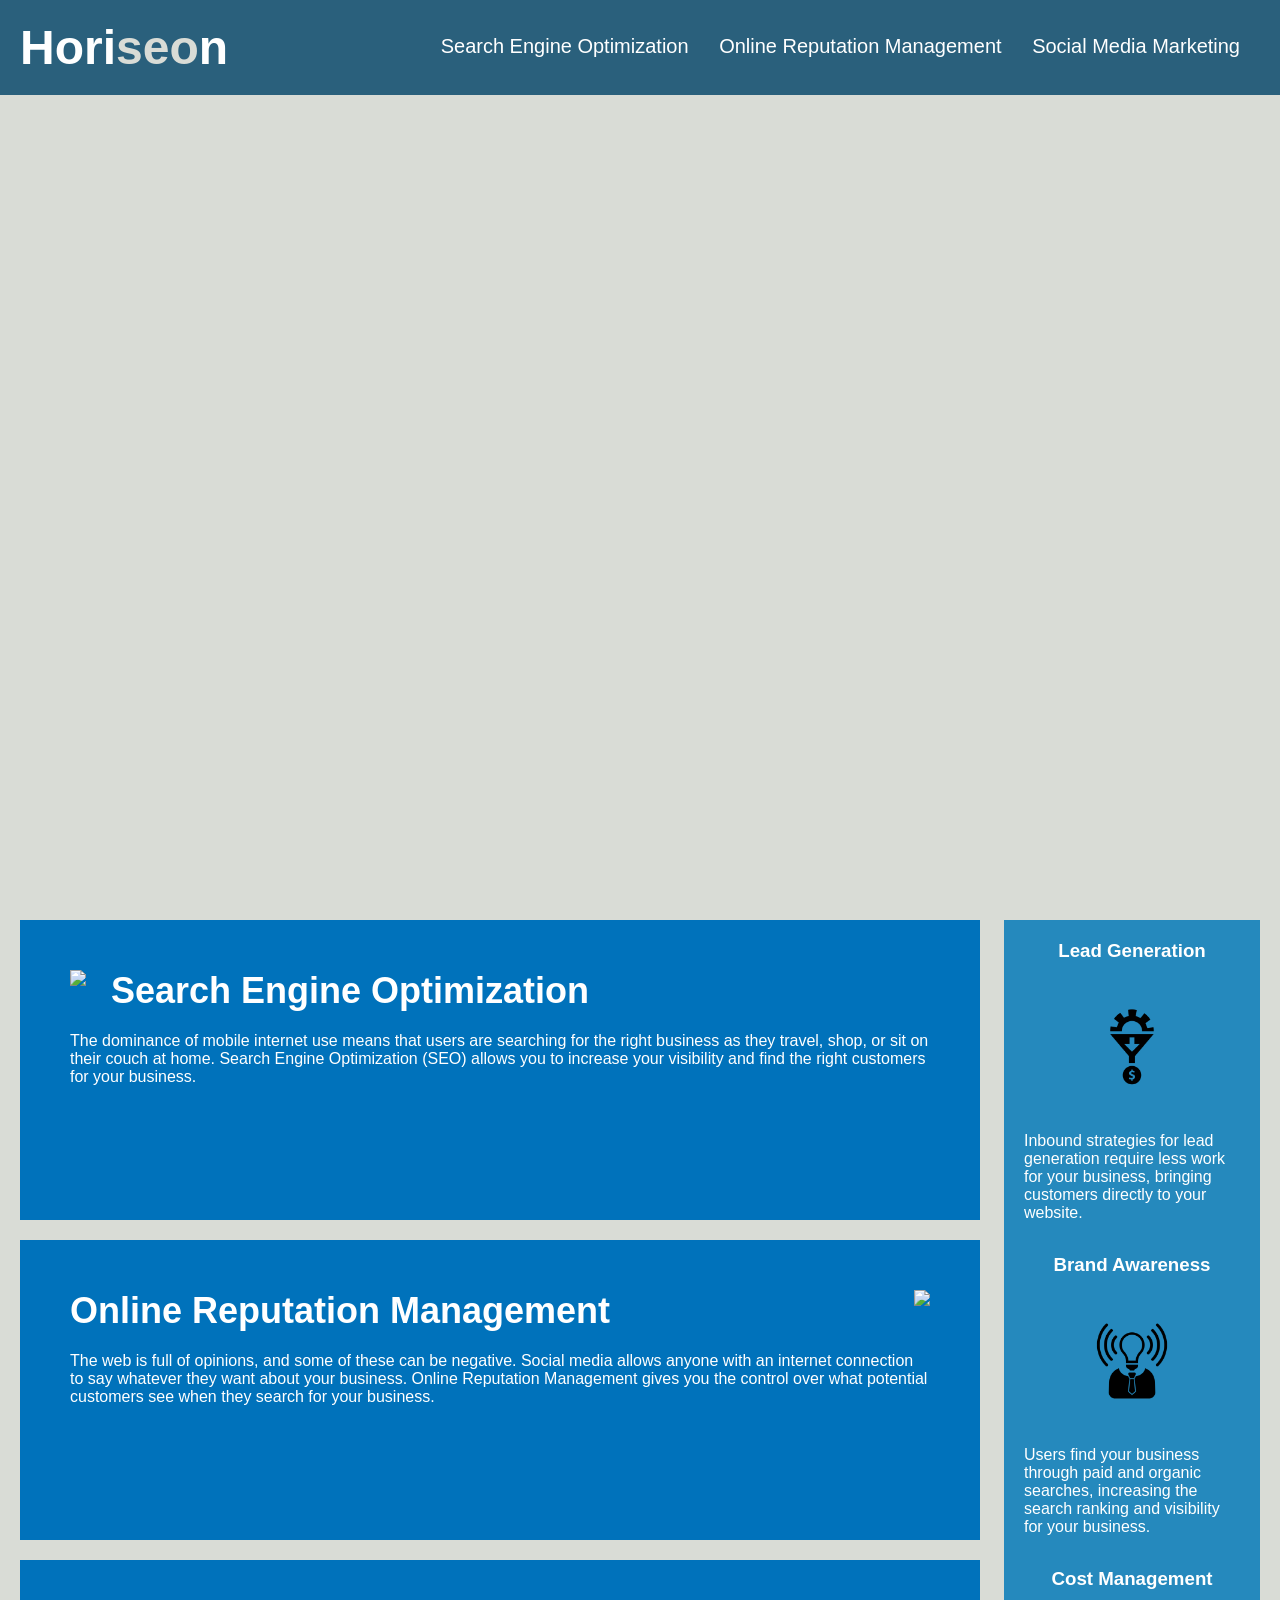
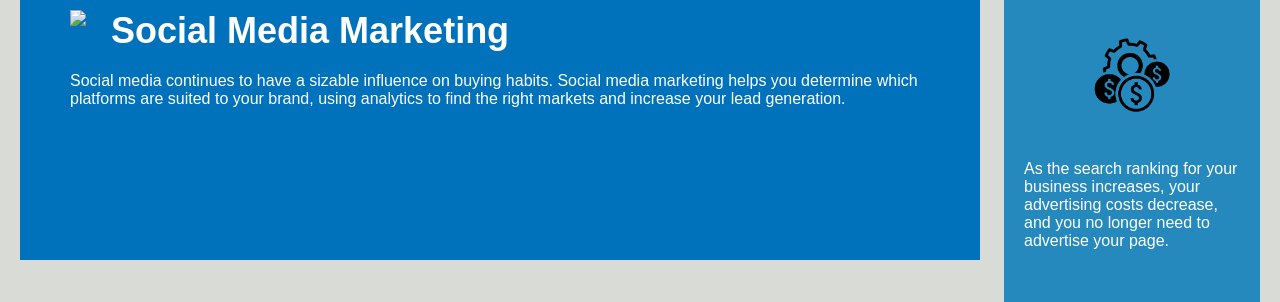
==== Develop/index.html @ b1540efb "added more rel to the images for decriptions" ====
<!DOCTYPE html>
<html lang="en-us">

<head>
    <meta charset="UTF-8"/>
    <link rel="stylesheet" href="./assets/css/style.css">
    <title>Horiseon Social Solution Services</title>
</head>

<body>
<!--The title as seen on webpage-->
    <header class="header">
        <h1>Hori<span class="seo">seo</span>n</h1>
        <div>
    <!--This is the list of links to other elements on the page-->
            <ul>
                <li>
                    <a href="#search-engine-optimization">Search Engine Optimization</a>
                </li>
                <li>
                    <a href="#online-reputation-management">Online Reputation Management</a>
                </li>
                <li>
                    <a href="#social-media-marketing">Social Media Marketing</a>
                </li>
            </ul>
        </div>
    </header>
    <!--This is the container for the main image-->
    <div class="mainImage"></div>

    <div class="content">
        <div id="search-engine-optimization" class="mainContent">
            <img src="./assets/images/search-engine-optimization.jpg" class="float-left"/>
            <h2>Search Engine Optimization</h2>
            <p>
                The dominance of mobile internet use means that users are searching 
                for the right business as they travel, shop, or sit on their 
                couch at home. Search Engine Optimization (SEO) allows you to 
                increase your visibility and find the right customers for your business.
            </p>
        </div>
        <div id="online-reputation-management" class="mainContent">
            <img src="./assets/images/online-reputation-management.jpg"
            rel=""
            class="float-right" />
            <h2>Online Reputation Management</h2>
            <p>
                The web is full of opinions, and some of these 
                can be negative. Social media allows anyone with an 
                internet connection to say whatever they want about your business. 
                Online Reputation Management gives you the control over what 
                potential customers see when they search for your business.
            </p>
        </div>
        <div id="social-media-marketing" class="mainContent">
            <img src="./assets/images/social-media-marketing.jpg" 
            rel=""
            class="float-left" />
            <h2>Social Media Marketing</h2>
            <p>
                Social media continues to have a sizable influence on buying habits. 
                Social media marketing helps you determine which platforms are suited 
                to your brand, using analytics to find the right markets and increase 
                your lead generation.
            </p>
        </div>
    </div>
    <!--The content seen on the right side of the webpage -->
    <div class="sideContentBox">
        <div class="sideContent">
            <h3>Lead Generation</h3>
            <img src="./assets/images/lead-generation.png" 
            rel=""/>
            <p>
                Inbound strategies for lead generation require less work for your business, 
                bringing customers directly to your website.
            </p>
        </div>
        <div class="sideContent">
            <h3>Brand Awareness</h3>
            <img src="./assets/images/brand-awareness.png" rel=""/>
            <p>
                Users find your business through paid and organic searches, 
                increasing the search ranking and visibility for your business.
            </p>
        </div>
        <div class="sideContent">
            <h3>Cost Management</h3>
            <img src="./assets/images/cost-management.png"
            rel=""></img>
            <p>
                As the search ranking for your business increases, 
                your advertising costs decrease, and you no longer 
                need to advertise your page.
            </p>
        </div>
    </div>
    <!--footer (hiden)-->
    <footer class="footer">
        <h2>Made with ❤️️ by Horiseon</h2>
        <p>
            &copy; 2019 Horiseon Social Solution Services, Inc.
        </p>
    </footer>
</body>

</html>
---- Develop/assets/css/style.css ----
/*The whole page has 0 margin and 0 padding*/
* {
    box-sizing: border-box;
    padding: 0;
    margin: 0;
}

body {
    background-color: #d9dcd6;
}

.header {
    padding: 20px;
    font-family: 'Trebuchet MS',
    'Lucida Sans Unicode', 'Lucida Grande',
     'Lucida Sans', Arial, sans-serif;
    background-color: #2a607c;
    color: #ffffff;
}

.header h1 {
    display: inline-block;
    font-size: 48px;
}

.header h1 .seo {
    color: #d9dcd6;
}

.header div {
    padding-top: 15px;
    margin-right: 20px;
    float: right;
    font-family: 'Gill Sans', 'Gill Sans MT',
    'Calibri', 'Trebuchet MS', sans-serif;
    font-size: 20px;
}

.header div ul {
    list-style-type: none;
}

.header div ul li {
    display: inline-block;
    margin-left: 25px;
}
/*Changes the links to white*/
a {
    color: #ffffff;
    text-decoration: none;
}
/*The text size for paragraphs are 16px*/
p {font-size: 16px;}

.mainImage {
    height: 800px;
    width: 100%;
    margin-bottom: 25px;
    background-image: url("../images/digital-marketing-meeting.jpg");
    background-size: cover;
    background-position: center;
}

/*These float the two images, one left for left and one for 
right*/
.float-left {
    float: left;
    margin-right: 25px;
}

.float-right {
    float: right;
    margin-left: 25px;
}

.content {
    width: 75%;
    display: inline-block;
    margin-left: 20px;
}
/*This styles the main content of the page
in the blue boxes. It also styles the images'
sizes and the font size in the headers*/
.mainContent {
    margin-bottom: 20px;
    padding: 50px;
    height: 300px;
    font-family: 'Gill Sans', 'Gill Sans MT', 'Calibri', 'Trebuchet MS', sans-serif;
    background-color: #0072bb;
    color: #ffffff;
}

.mainContent img {
    max-height: 200px;
}

.mainContent h2 {
    margin-bottom: 20px;
    font-size: 36px;
}
/*This class styles the background color
the size, positioning, padding and margin
for all the side content*/
.sideContentBox {
    margin-right: 20px;
    padding: 20px;
    clear: both;
    float: right;
    width: 20%;
    height: 100%;
    font-family: 'Gill Sans', 'Gill Sans MT', 'Calibri', 'Trebuchet MS', sans-serif;
    background-color: #2589bd;
}
/*The style for the content that displays on
the right side of the webpage. This includes
the text and the images*/
.sideContent {
    margin-bottom: 32px;
    color: #ffffff;
}

.sideContent h3 {
    margin-bottom: 10px;
    text-align: center;
}

.sideContent img {
    display: block;
    margin: 10px auto;
    max-width: 150px;
}


/*This styles the footer for the page*/
.footer {
    padding: 30px;
    clear: both;
    font-family: 'Trebuchet MS', 'Lucida Sans Unicode',
    'Lucida Grande', 'Lucida Sans', Arial, sans-serif;
    text-align: center;
    display: none;
    }

.footer h2 {
    font-size: 20px;
}
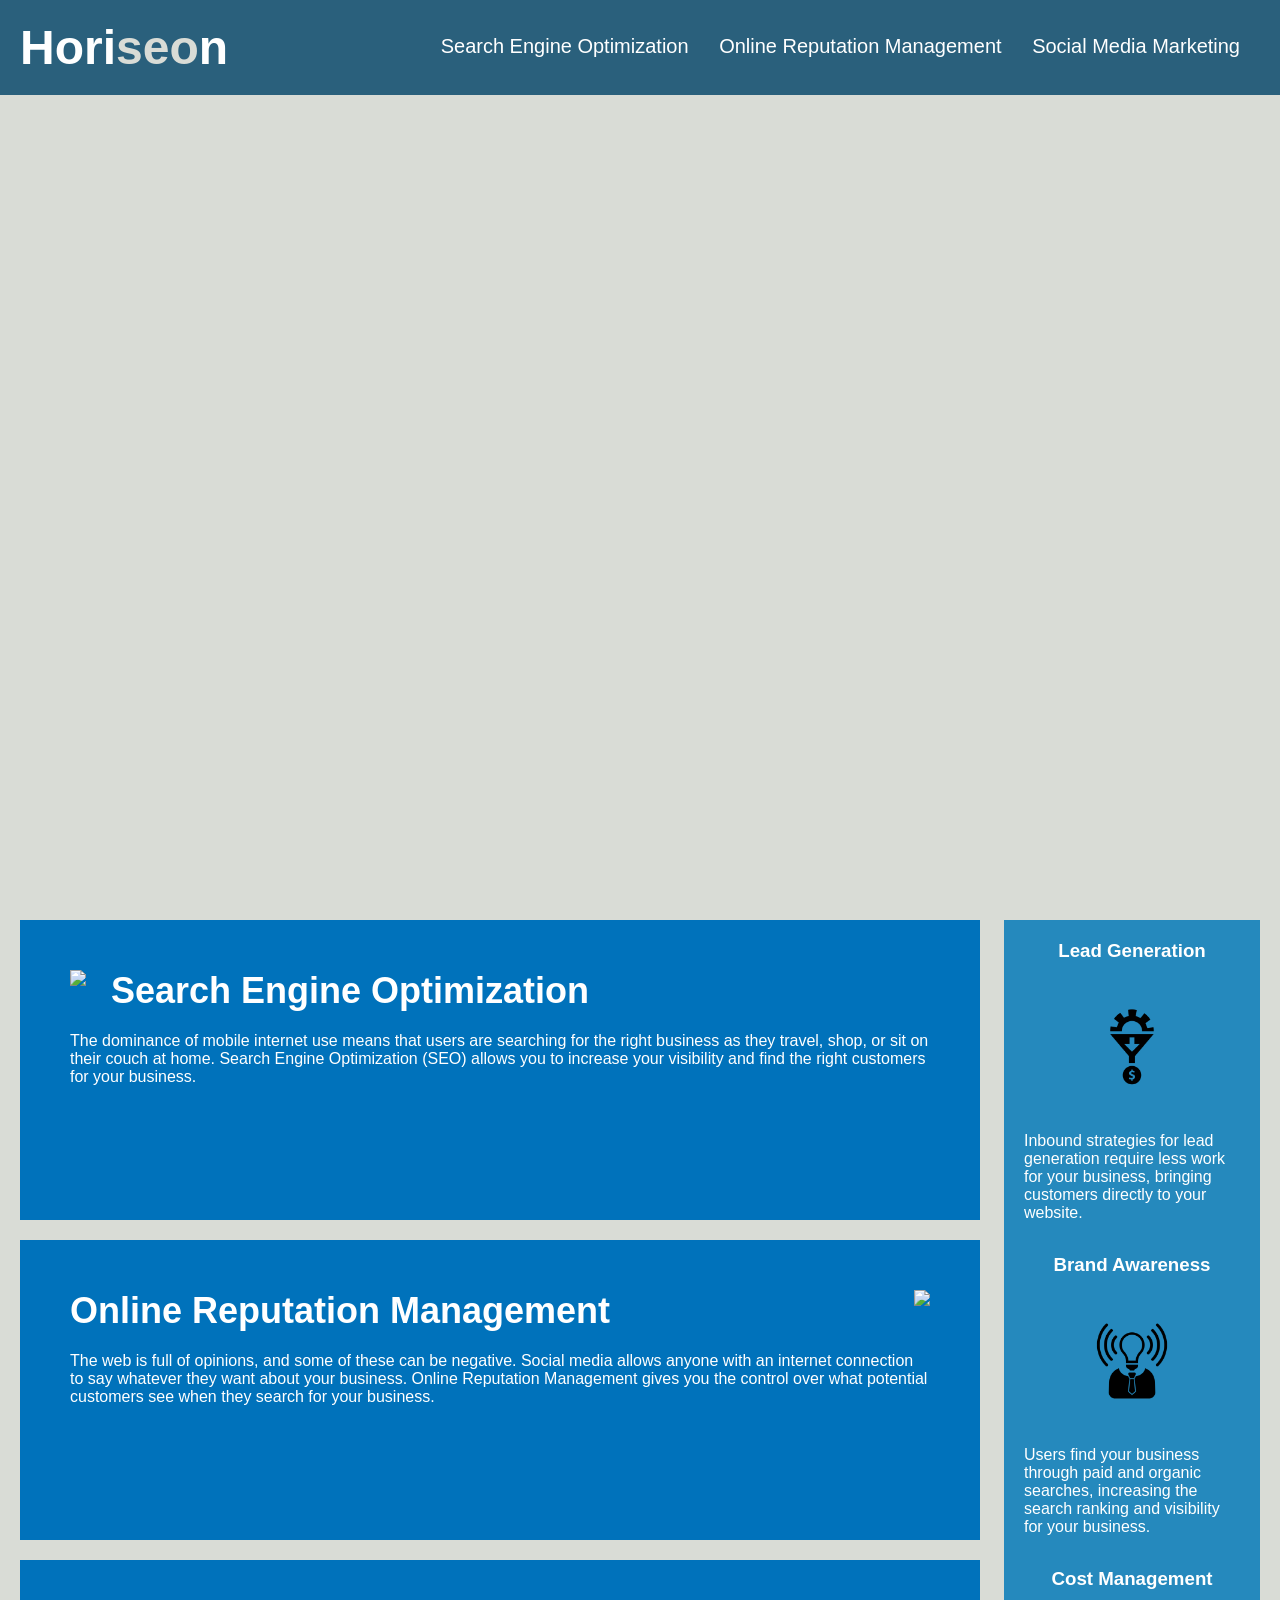
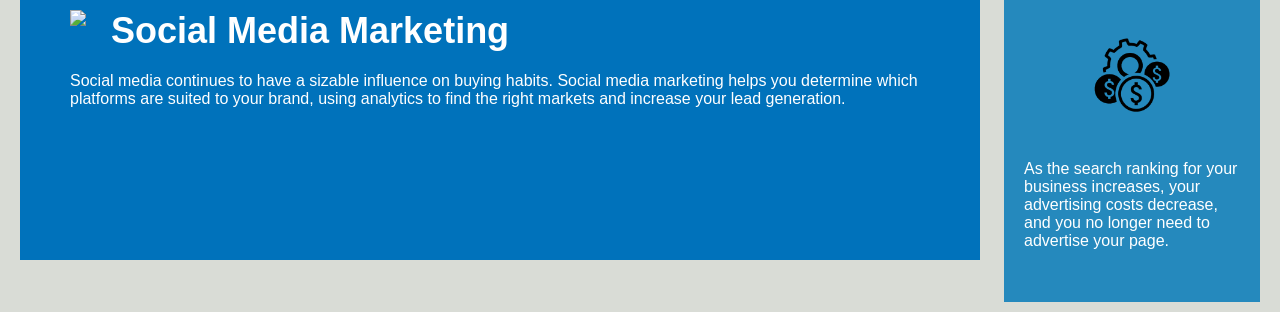
==== commit e5b736bb: "writing in descriptions into image rel's" ====
--- a/Develop/index.html
+++ b/Develop/index.html
@@ -11,7 +11,7 @@
 <!--The title as seen on webpage-->
     <header class="header">
         <h1>Hori<span class="seo">seo</span>n</h1>
-        <div>
+        <div class="headerList">
     <!--This is the list of links to other elements on the page-->
             <ul>
                 <li>
@@ -31,7 +31,9 @@
 
     <div class="content">
         <div id="search-engine-optimization" class="mainContent">
-            <img src="./assets/images/search-engine-optimization.jpg" class="float-left"/>
+            <img src="./assets/images/search-engine-optimization.jpg" 
+            rel="Work desk."
+            class="float-left"/>
             <h2>Search Engine Optimization</h2>
             <p>
                 The dominance of mobile internet use means that users are searching 
@@ -42,7 +44,7 @@
         </div>
         <div id="online-reputation-management" class="mainContent">
             <img src="./assets/images/online-reputation-management.jpg"
-            rel=""
+            rel="Working on a laptop."
             class="float-right" />
             <h2>Online Reputation Management</h2>
             <p>
@@ -55,7 +57,7 @@
         </div>
         <div id="social-media-marketing" class="mainContent">
             <img src="./assets/images/social-media-marketing.jpg" 
-            rel=""
+            rel="People using social media."
             class="float-left" />
             <h2>Social Media Marketing</h2>
             <p>
@@ -71,7 +73,7 @@
         <div class="sideContent">
             <h3>Lead Generation</h3>
             <img src="./assets/images/lead-generation.png" 
-            rel=""/>
+            rel="Turning work into money."/>
             <p>
                 Inbound strategies for lead generation require less work for your business, 
                 bringing customers directly to your website.
@@ -79,7 +81,8 @@
         </div>
         <div class="sideContent">
             <h3>Brand Awareness</h3>
-            <img src="./assets/images/brand-awareness.png" rel=""/>
+            <img src="./assets/images/brand-awareness.png"
+            rel="Brining light to ideas."/>
             <p>
                 Users find your business through paid and organic searches, 
                 increasing the search ranking and visibility for your business.
@@ -88,7 +91,7 @@
         <div class="sideContent">
             <h3>Cost Management</h3>
             <img src="./assets/images/cost-management.png"
-            rel=""></img>
+            rel="Working and money."></img>
             <p>
                 As the search ranking for your business increases, 
                 your advertising costs decrease, and you no longer 
--- a/Develop/assets/css/style.css
+++ b/Develop/assets/css/style.css
@@ -22,12 +22,12 @@
     display: inline-block;
     font-size: 48px;
 }
-
-.header h1 .seo {
+/*changes the color of SEO in the title*/
+.seo {
     color: #d9dcd6;
 }
 
-.header div {
+.headerList {
     padding-top: 15px;
     margin-right: 20px;
     float: right;
@@ -36,11 +36,11 @@
     font-size: 20px;
 }
 
-.header div ul {
+.headerList ul {
     list-style-type: none;
 }
 
-.header div ul li {
+.headerList li {
     display: inline-block;
     margin-left: 25px;
 }
@@ -103,6 +103,7 @@
 for all the side content*/
 .sideContentBox {
     margin-right: 20px;
+    margin-bottom: 10px;
     padding: 20px;
     clear: both;
     float: right;
@@ -133,6 +134,7 @@
 
 /*This styles the footer for the page*/
 .footer {
+    margin-bottom: 10px;
     padding: 30px;
     clear: both;
     font-family: 'Trebuchet MS', 'Lucida Sans Unicode',
